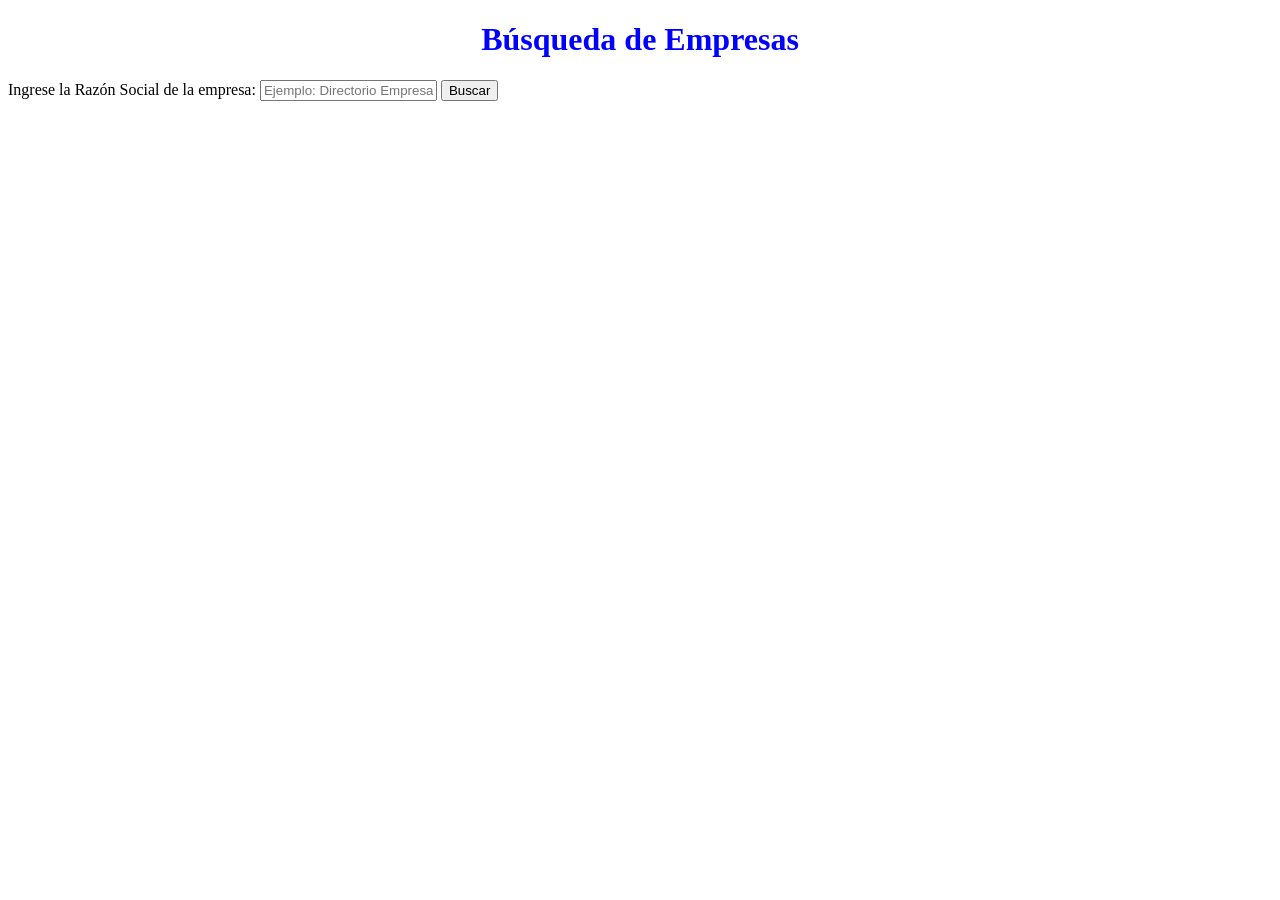
==== templates/index.html @ caa7bf4c "primer commit" ====
<!DOCTYPE html>
<html lang="es">
<head>
    <meta charset="UTF-8">
    <meta name="viewport" content="width=device-width, initial-scale=1.0">
    <title>Búsqueda de Empresas</title>
    <link rel="stylesheet" href="/static/css/estilos.css">
    <script defer src="/static/js/script.js"></script>
    <style>
        .titulo {
            text-align: center;
            margin-top: 20px;
            color: red;
        }
    </style>
</head>
<body>
    <header>
        <h1 id="titulo" style="color: blue; text-align: center;">Búsqueda de Empresas</h1>
    </header>
    <main>
        <form id="searchForm">
            <label for="razon_social">Ingrese la Razón Social de la empresa:</label>
            <input type="text" id="razon_social" name="razon_social" placeholder="Ejemplo: Directorio EmpresasAgricolas.cl SpA" required>
            <button type="submit">Buscar</button>
        </form>
        <div id="results"></div>
    </main>
</body>
</html>
---- static/css/estilos.css ----
table {
    width: 100%;
    border-collapse: collapse;
    margin-top: 20px;
}
th, td {
    border: 1px solid #ddd;
    padding: 8px;
    text-align: left;
}
th {
    background-color: #f2f2f2;
}
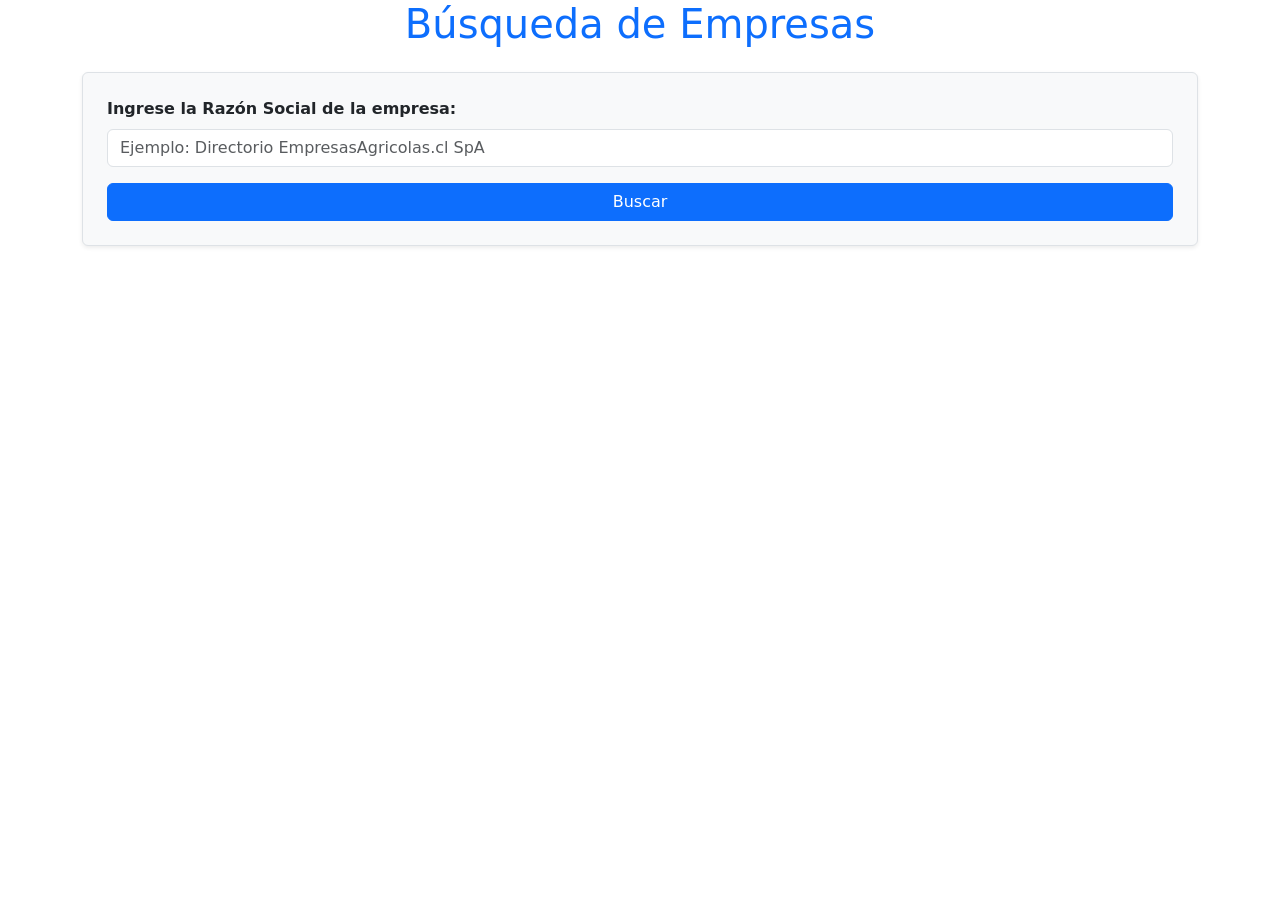
==== commit c7218d8a: "Update index.html" ====
--- a/templates/index.html
+++ b/templates/index.html
@@ -6,25 +6,24 @@
     <title>Búsqueda de Empresas</title>
     <link rel="stylesheet" href="/static/css/estilos.css">
     <script defer src="/static/js/script.js"></script>
-    <style>
-        .titulo {
-            text-align: center;
-            margin-top: 20px;
-            color: red;
-        }
-    </style>
+    <!-- Bootstrap CSS -->
+    <link href="https://cdn.jsdelivr.net/npm/bootstrap@5.3.2/dist/css/bootstrap.min.css" rel="stylesheet">
 </head>
 <body>
     <header>
-        <h1 id="titulo" style="color: blue; text-align: center;">Búsqueda de Empresas</h1>
+        <h1 id="titulo" style="text-align: center;" class="text-primary">Búsqueda de Empresas</h1>
     </header>
-    <main>
-        <form id="searchForm">
-            <label for="razon_social">Ingrese la Razón Social de la empresa:</label>
-            <input type="text" id="razon_social" name="razon_social" placeholder="Ejemplo: Directorio EmpresasAgricolas.cl SpA" required>
-            <button type="submit">Buscar</button>
+    <main class="container mt-4">
+        <form id="searchForm" class="p-4 border rounded shadow-sm bg-light">
+            <div class="mb-3">
+                <label for="razon_social" class="form-label fw-bold">Ingrese la Razón Social de la empresa:</label>
+                <input type="text" id="razon_social" name="razon_social" class="form-control" placeholder="Ejemplo: Directorio EmpresasAgricolas.cl SpA" required>
+            </div>
+            <button type="submit" class="btn btn-primary w-100">Buscar</button>
         </form>
-        <div id="results"></div>
+        <div id="results" class="mt-4"></div>
     </main>
+    <!-- Bootstrap JS -->
+    <script src="https://cdn.jsdelivr.net/npm/bootstrap@5.3.2/dist/js/bootstrap.bundle.min.js"></script>
 </body>
-</html>+</html>
